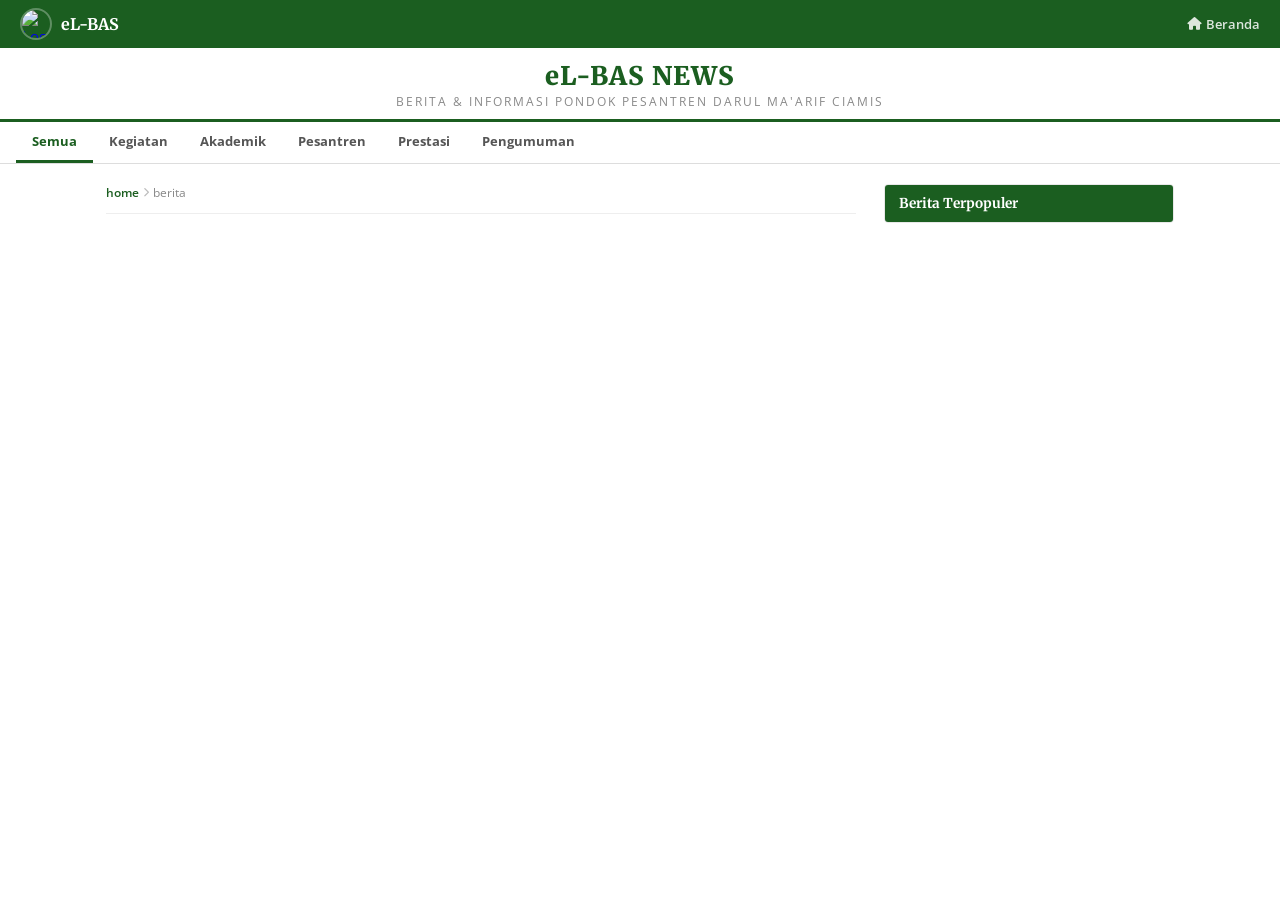
==== berita.html @ 8115d6b7 "Add files via upload" ====
<!DOCTYPE html>
<html lang="id">
<head>
<meta charset="UTF-8">
<meta name="viewport" content="width=device-width, initial-scale=1.0">
<title>Berita — eL-BAS</title>
<link rel="stylesheet" href="https://cdnjs.cloudflare.com/ajax/libs/font-awesome/6.4.0/css/all.min.css">
<link href="https://fonts.googleapis.com/css2?family=Merriweather:wght@400;700;900&family=Open+Sans:wght@400;500;600;700&display=swap" rel="stylesheet">
<style>
*,*::before,*::after{box-sizing:border-box;margin:0;padding:0}
html{scroll-behavior:smooth}
body{font-family:'Open Sans',sans-serif;background:#fff;color:#222;font-size:15px}

/* TOPBAR */
.topbar{background:#1B5E20;padding:0 20px;height:48px;display:flex;align-items:center;justify-content:space-between;position:sticky;top:0;z-index:100}
.topbar-logo{display:flex;align-items:center;gap:9px;text-decoration:none}
.topbar-logo img{height:32px;width:32px;border-radius:50%;border:2px solid rgba(255,255,255,.3);object-fit:contain}
.topbar-logo span{color:#fff;font-family:'Merriweather',serif;font-weight:700;font-size:1rem}
.topbar-back{color:rgba(255,255,255,.85);text-decoration:none;font-size:.8rem;font-weight:600;display:flex;align-items:center;gap:5px}
.topbar-back:hover{color:#fff}

/* SITE HEADER */
.site-header{border-bottom:3px solid #1B5E20;padding:12px 0 10px;text-align:center;background:#fff}
.site-name{font-family:'Merriweather',serif;font-size:1.6rem;font-weight:900;color:#1B5E20;letter-spacing:1px}
.site-tagline{font-size:.72rem;color:#888;margin-top:2px;letter-spacing:2px;text-transform:uppercase}

/* NAV KATEGORI */
.cat-nav{border-bottom:1px solid #ddd;background:#fff;overflow-x:auto;white-space:nowrap;padding:0 16px}
.cat-nav-inner{display:inline-flex;gap:0}
.cat-btn{padding:10px 16px;font-size:.8rem;font-weight:700;color:#555;border:none;background:none;cursor:pointer;border-bottom:3px solid transparent;transition:all .2s;font-family:inherit;white-space:nowrap}
.cat-btn:hover{color:#1B5E20}
.cat-btn.active{color:#1B5E20;border-bottom-color:#1B5E20}

/* LAYOUT */
.wrap{max-width:1100px;margin:0 auto;padding:20px 16px 60px;display:grid;grid-template-columns:1fr 290px;gap:28px}

/* BREADCRUMB */
.breadcrumb{font-size:.78rem;color:#888;display:flex;align-items:center;gap:4px;flex-wrap:wrap;margin-bottom:16px;padding-bottom:12px;border-bottom:1px solid #eee}
.breadcrumb a{color:#1B5E20;text-decoration:none;font-weight:600}
.breadcrumb a:hover{text-decoration:underline}
.breadcrumb i{font-size:.6rem;color:#bbb}

/* BERITA LIST */
.news-list{display:flex;flex-direction:column;gap:0}

/* FEATURED (item pertama) */
.news-featured{margin-bottom:20px;padding-bottom:20px;border-bottom:1px solid #eee;cursor:pointer;animation:fadeUp .4s ease both}
.news-featured-img{width:100%;aspect-ratio:16/9;overflow:hidden;border-radius:4px;margin-bottom:12px;background:#f0f0f0}
.news-featured-img img{width:100%;height:100%;object-fit:cover;transition:transform .4s}
.news-featured:hover .news-featured-img img{transform:scale(1.03)}
.news-featured .n-cat{margin-bottom:6px}
.news-featured .n-title{font-family:'Merriweather',serif;font-size:1.3rem;font-weight:700;color:#111;line-height:1.4;margin-bottom:8px;text-decoration:none;display:block}
.news-featured .n-title:hover{color:#1B5E20}
.news-featured .n-excerpt{font-size:.88rem;color:#555;line-height:1.65;margin-bottom:8px;display:-webkit-box;-webkit-line-clamp:3;-webkit-box-orient:vertical;overflow:hidden}

/* NORMAL ITEM */
.news-item{display:grid;grid-template-columns:130px 1fr;gap:12px;padding:14px 0;border-bottom:1px solid #eee;cursor:pointer;animation:fadeUp .4s ease both;transition:background .2s}
.news-item:hover{background:#f9f9f9;margin:0 -8px;padding:14px 8px}
.news-thumb{width:130px;height:90px;border-radius:4px;overflow:hidden;flex-shrink:0;background:#f0f0f0}
.news-thumb img{width:100%;height:100%;object-fit:cover;transition:transform .3s}
.news-item:hover .news-thumb img{transform:scale(1.06)}
.news-placeholder{width:100%;height:100%;display:flex;align-items:center;justify-content:center;font-size:1.8rem;color:#ccc}
.news-body{display:flex;flex-direction:column;gap:4px}

/* SHARED */
.n-cat{display:inline-block;font-size:.65rem;font-weight:700;padding:2px 8px;border-radius:2px;text-transform:uppercase;letter-spacing:.5px;width:fit-content;color:#fff;background:#1B5E20}
.n-cat.Akademik{background:#1565C0}.n-cat.Pesantren{background:#6A1B9A}
.n-cat.Prestasi{background:#E65100}.n-cat.Pengumuman{background:#00695C}
.n-title{font-family:'Merriweather',serif;font-size:.9rem;font-weight:700;color:#111;line-height:1.45;text-decoration:none;display:-webkit-box;-webkit-line-clamp:2;-webkit-box-orient:vertical;overflow:hidden}
.n-title:hover{color:#1B5E20}
.n-meta{font-size:.72rem;color:#999;display:flex;align-items:center;gap:10px;flex-wrap:wrap}
.n-meta i{font-size:.65rem}
.n-excerpt{font-size:.82rem;color:#666;line-height:1.55;display:-webkit-box;-webkit-line-clamp:2;-webkit-box-orient:vertical;overflow:hidden}

@keyframes fadeUp{from{opacity:0;transform:translateY(10px)}to{opacity:1;transform:translateY(0)}}

/* EMPTY */
.empty{text-align:center;padding:48px;color:#aaa}
.empty i{font-size:2.5rem;display:block;margin-bottom:12px;opacity:.3}

/* SIDEBAR */
.sidebar{}
.sb-box{border:1px solid #e8e8e8;border-radius:4px;overflow:hidden;margin-bottom:20px}
.sb-head{background:#1B5E20;color:#fff;padding:10px 14px;font-family:'Merriweather',serif;font-size:.85rem;font-weight:700}
.sb-body{padding:0}
.sb-item{display:flex;gap:10px;padding:10px 12px;border-bottom:1px solid #f0f0f0;transition:background .2s;cursor:pointer}
.sb-item:last-child{border-bottom:none}
.sb-item:hover{background:#f9f9f9}
.sb-thumb{width:62px;height:48px;border-radius:3px;overflow:hidden;flex-shrink:0;background:#f0f0f0}
.sb-thumb img{width:100%;height:100%;object-fit:cover}
.sb-info a{font-size:.78rem;font-weight:600;color:#222;text-decoration:none;line-height:1.35;display:-webkit-box;-webkit-line-clamp:2;-webkit-box-orient:vertical;overflow:hidden}
.sb-info a:hover{color:#1B5E20}
.sb-info p{font-size:.68rem;color:#999;margin-top:3px}

/* RESPONSIVE */
@media(max-width:860px){.wrap{grid-template-columns:1fr}.sidebar{display:none}}
@media(max-width:520px){
  .wrap{padding:14px 12px 48px}
  .news-item{grid-template-columns:100px 1fr;gap:10px}
  .news-thumb{width:100px;height:72px}
  .news-featured .n-title{font-size:1.1rem}
}
</style>
</head>
<body>

<div class="topbar">
  <a class="topbar-logo" href="index.html">
    <img src="img/logo-darulma'arif.png" alt="Logo">
    <span>eL-BAS</span>
  </a>
  <a class="topbar-back" href="index.html"><i class="fas fa-home"></i> Beranda</a>
</div>

<div class="site-header">
  <div class="site-name">eL-BAS NEWS</div>
  <div class="site-tagline">Berita & Informasi Pondok Pesantren Darul Ma'arif Ciamis</div>
</div>

<div class="cat-nav">
  <div class="cat-nav-inner">
    <button class="cat-btn active" onclick="filterBerita('semua',this)">Semua</button>
    <button class="cat-btn" onclick="filterBerita('Kegiatan',this)">Kegiatan</button>
    <button class="cat-btn" onclick="filterBerita('Akademik',this)">Akademik</button>
    <button class="cat-btn" onclick="filterBerita('Pesantren',this)">Pesantren</button>
    <button class="cat-btn" onclick="filterBerita('Prestasi',this)">Prestasi</button>
    <button class="cat-btn" onclick="filterBerita('Pengumuman',this)">Pengumuman</button>
  </div>
</div>

<div class="wrap">
  <main>
    <nav class="breadcrumb">
      <a href="index.html">home</a>
      <i class="fas fa-chevron-right"></i>
      <span>berita</span>
    </nav>
    <div class="news-list" id="newsList"></div>
  </main>
  <aside class="sidebar">
    <div class="sb-box">
      <div class="sb-head">Berita Terpopuler</div>
      <div class="sb-body" id="sbList"></div>
    </div>
  </aside>
</div>
<script src="js/elBAS.js"></script>
</body>
</html>
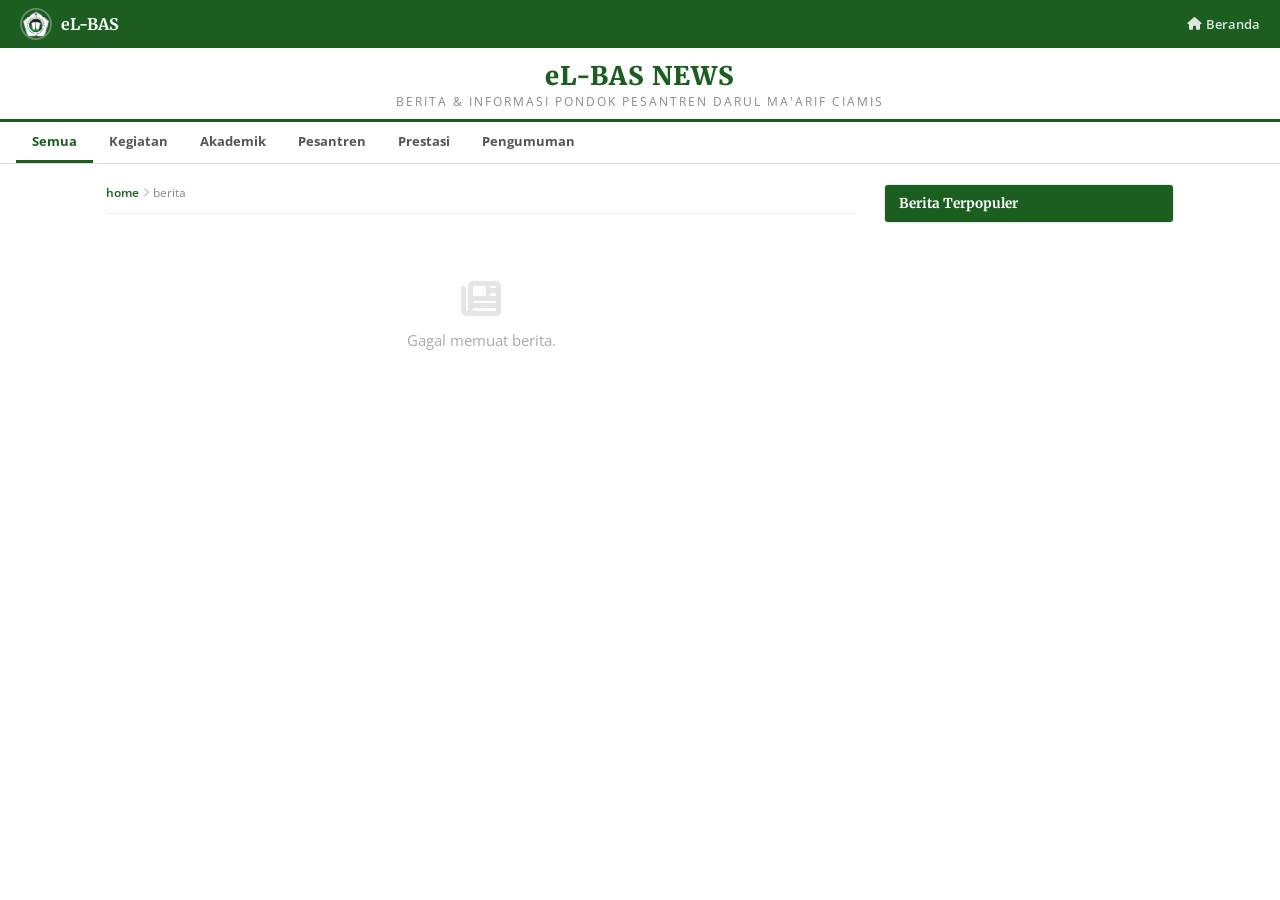
==== commit 5f30b3d1: "Add files via upload" ====
--- a/berita.html
+++ b/berita.html
@@ -3,7 +3,49 @@
 <head>
 <meta charset="UTF-8">
 <meta name="viewport" content="width=device-width, initial-scale=1.0">
-<title>Berita — eL-BAS</title>
+<title>Berita & Informasi — Pondok Pesantren Darul Ma'arif Ciamis | eL-BAS</title>
+
+<!-- SEO Meta Tags -->
+<meta name="description" content="Berita terkini dan informasi kegiatan Pondok Pesantren Darul Ma'arif Ciamis. Liputan kegiatan santri, prestasi, akademik, dan pengumuman pesantren.">
+<meta name="keywords" content="berita pesantren Ciamis, informasi Darul Maarif, kegiatan santri, prestasi pesantren, eL-BAS berita, pengumuman pesantren">
+<meta name="author" content="eL-BAS Official">
+<meta name="robots" content="index, follow">
+<link rel="canonical" href="https://el-bas-official.vercel.app/berita.html">
+
+<!-- Open Graph -->
+<meta property="og:type" content="website">
+<meta property="og:title" content="Berita & Informasi — Pondok Pesantren Darul Ma'arif Ciamis">
+<meta property="og:description" content="Berita terkini dan informasi kegiatan Pondok Pesantren Darul Ma'arif Ciamis.">
+<meta property="og:url" content="https://el-bas-official.vercel.app/berita.html">
+<meta property="og:image" content="https://el-bas-official.vercel.app/img/logo-darulma'arif.png">
+<meta property="og:site_name" content="eL-BAS Official">
+<meta property="og:locale" content="id_ID">
+
+<!-- Twitter Card -->
+<meta name="twitter:card" content="summary_large_image">
+<meta name="twitter:title" content="Berita — Pondok Pesantren Darul Ma'arif Ciamis">
+<meta name="twitter:description" content="Berita terkini dan informasi kegiatan Pondok Pesantren Darul Ma'arif Ciamis.">
+<meta name="twitter:image" content="https://el-bas-official.vercel.app/img/logo-darulma'arif.png">
+
+<!-- Schema -->
+<script type="application/ld+json">
+{
+  "@context": "https://schema.org",
+  "@type": "Blog",
+  "name": "eL-BAS News — Berita Pondok Pesantren Darul Ma'arif Ciamis",
+  "description": "Berita dan informasi terkini dari Pondok Pesantren Darul Ma'arif Ciamis",
+  "url": "https://el-bas-official.vercel.app/berita.html",
+  "publisher": {
+    "@type": "Organization",
+    "name": "eL-BAS Official",
+    "logo": {
+      "@type": "ImageObject",
+      "url": "https://el-bas-official.vercel.app/img/logo-darulma'arif.png"
+    }
+  }
+}
+</script>
+
 <link rel="stylesheet" href="https://cdnjs.cloudflare.com/ajax/libs/font-awesome/6.4.0/css/all.min.css">
 <link href="https://fonts.googleapis.com/css2?family=Merriweather:wght@400;700;900&family=Open+Sans:wght@400;500;600;700&display=swap" rel="stylesheet">
 <style>
